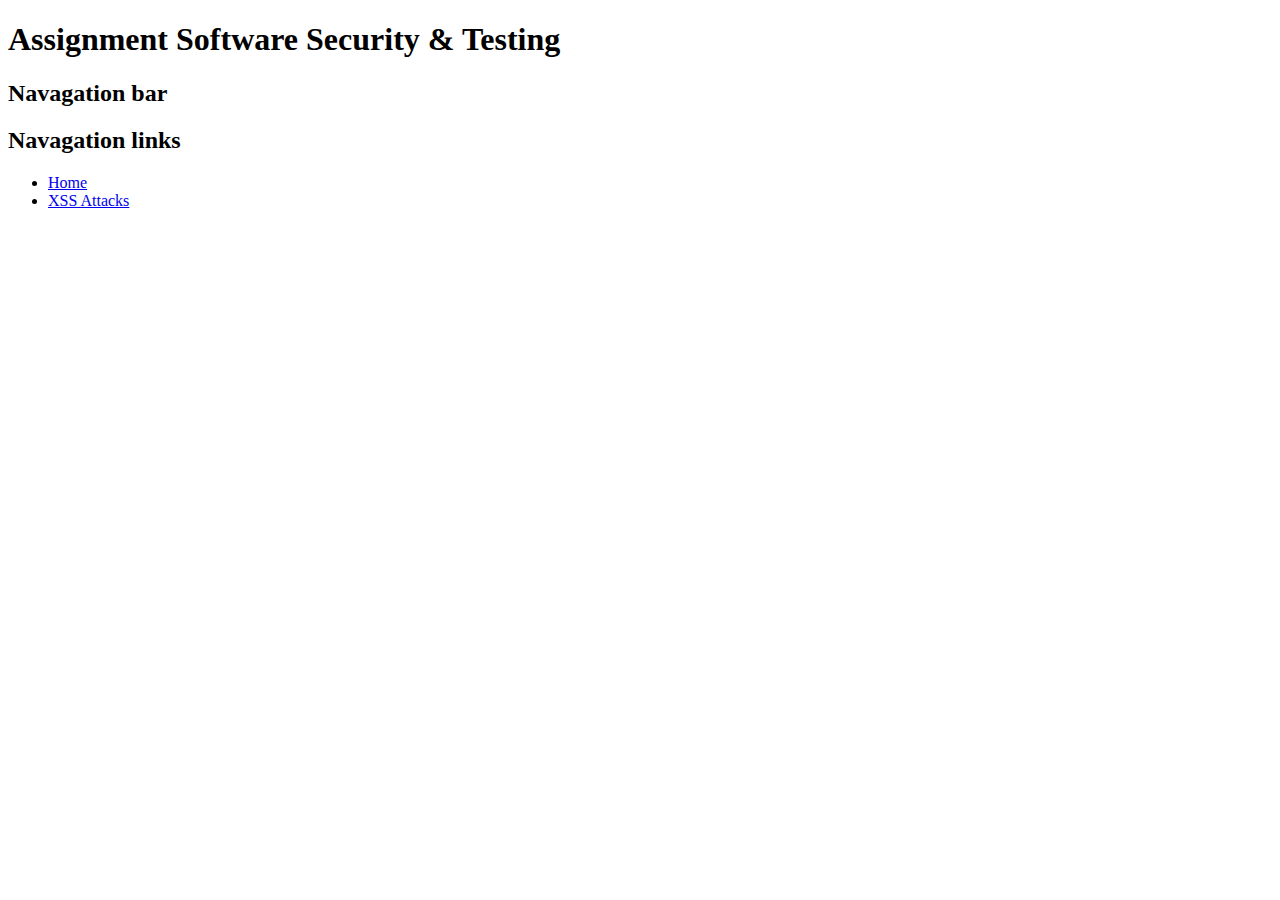
==== out/artifacts/Software_security___testing_opdracht_war_exploded/index.html @ 75148fa8 "Initial commit" ====
<!doctype html>
<html>

<head>
    <meta charset="UTF-8">
    <title>Assignment Software Security &amp; Testing: XSS Attacks</title>
</head>
<h1>Assignment Software Security &amp; Testing</h1>

<body class="wrapper">
    <header>
        <h2 class="structural">Navagation bar</h2>
        <nav>
            <h2 class="structural">Navagation links</h2>
            <ul>
                <li class="currentpage">
                    <a href="index.html">Home</a>
                </li>
                <li>
                    <a href="XSS_Attacks.html">XSS Attacks</a>
                </li>
            </ul>
        </nav>
    </header>
</body>

</html>
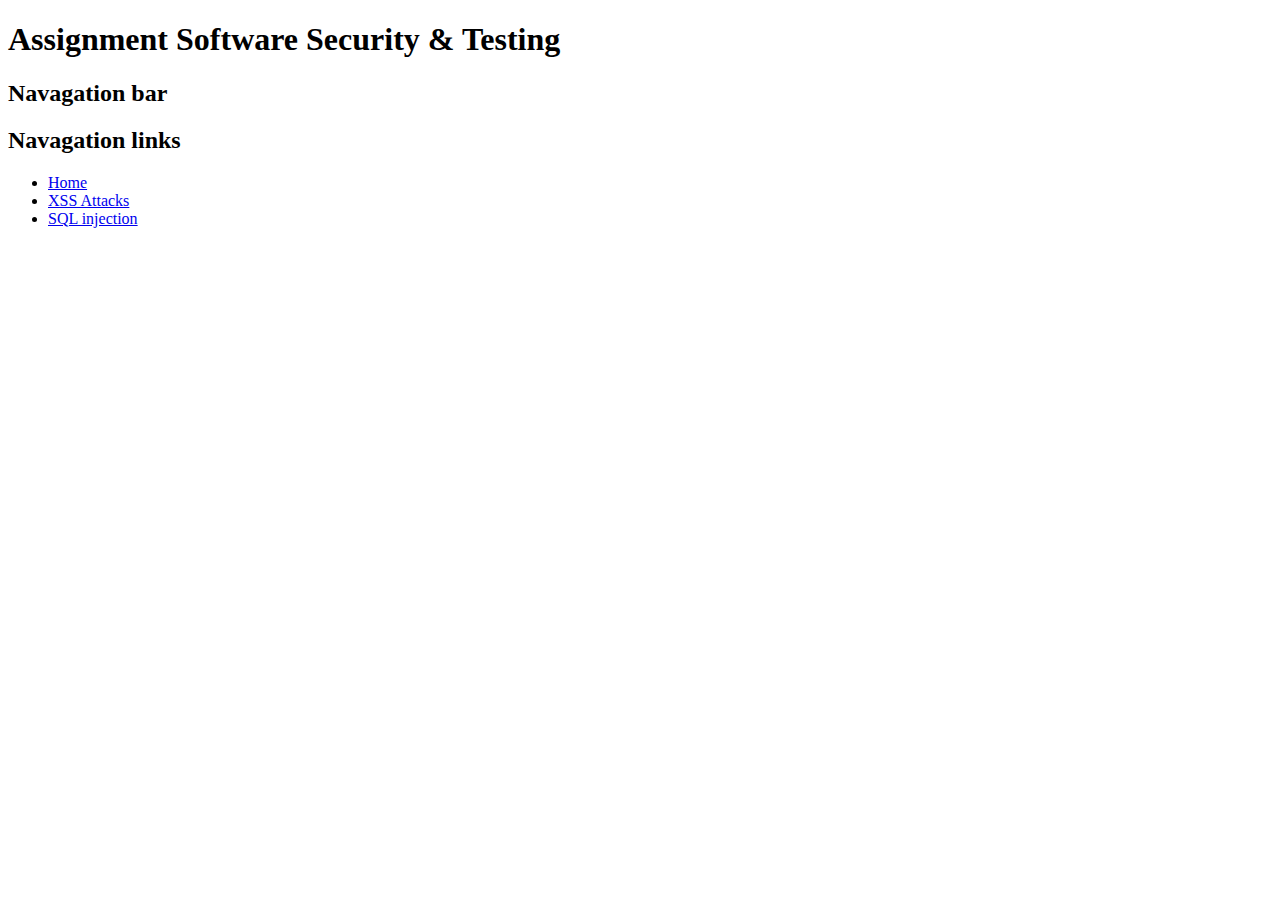
==== commit c4c79f02: "Added SQL injection" ====
--- a/out/artifacts/Software_security___testing_opdracht_war_exploded/index.html
+++ b/out/artifacts/Software_security___testing_opdracht_war_exploded/index.html
@@ -19,6 +19,9 @@
                 <li>
                     <a href="XSS_Attacks.html">XSS Attacks</a>
                 </li>
+                <li>
+                    <a href="sqlinject.jsp">SQL injection</a>
+                </li>
             </ul>
         </nav>
     </header>
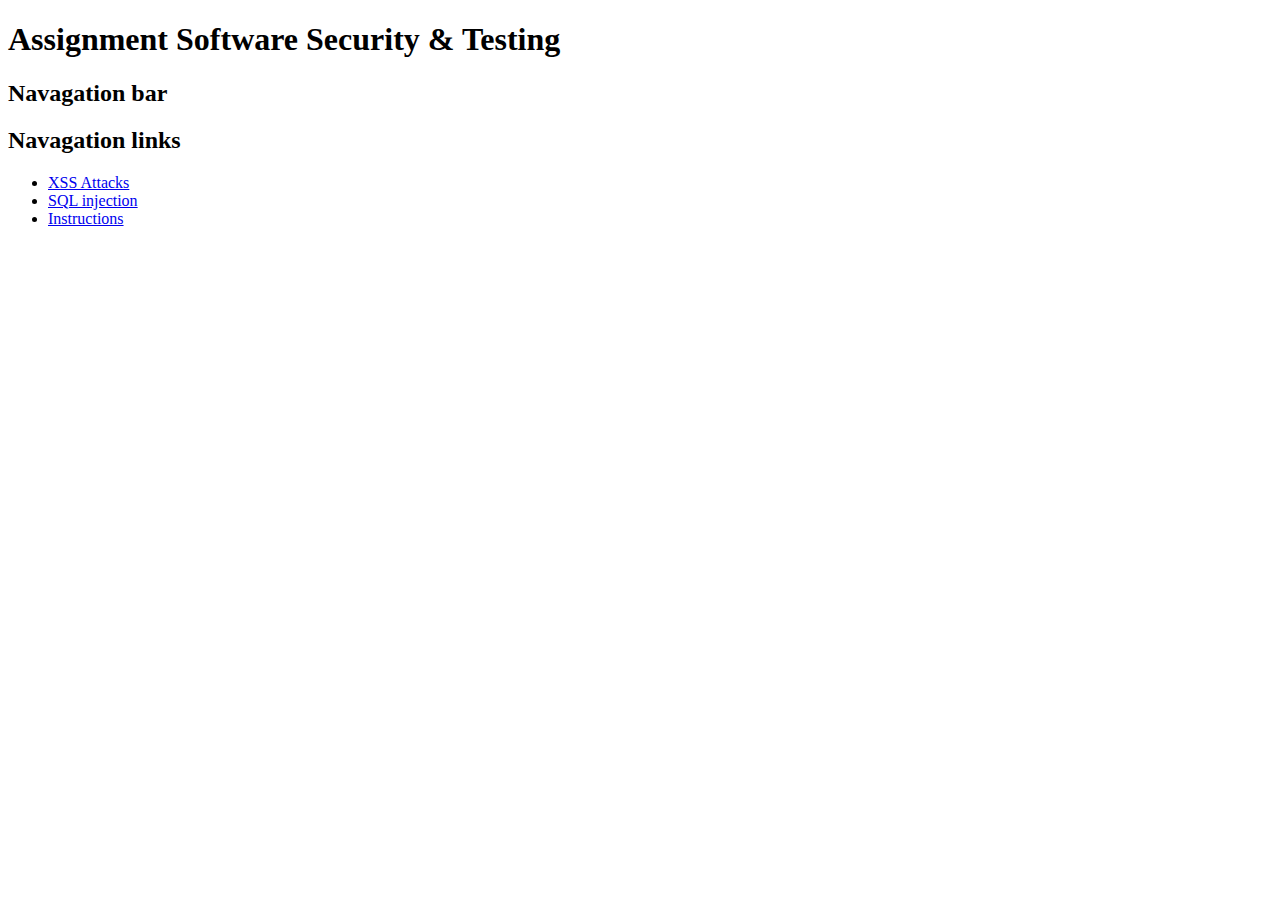
==== commit bbc6bdb6: "Added instructions" ====
--- a/out/artifacts/Software_security___testing_opdracht_war_exploded/index.html
+++ b/out/artifacts/Software_security___testing_opdracht_war_exploded/index.html
@@ -13,14 +13,14 @@
         <nav>
             <h2 class="structural">Navagation links</h2>
             <ul>
-                <li class="currentpage">
-                    <a href="index.html">Home</a>
-                </li>
                 <li>
                     <a href="XSS_Attacks.html">XSS Attacks</a>
                 </li>
                 <li>
-                    <a href="sqlinject.jsp">SQL injection</a>
+                    <a href="sqlinject.jsp "  target="_blank">SQL injection</a>
+                </li>
+                <li>
+                    <a href="instructions.html" target="_blank">Instructions</a>
                 </li>
             </ul>
         </nav>
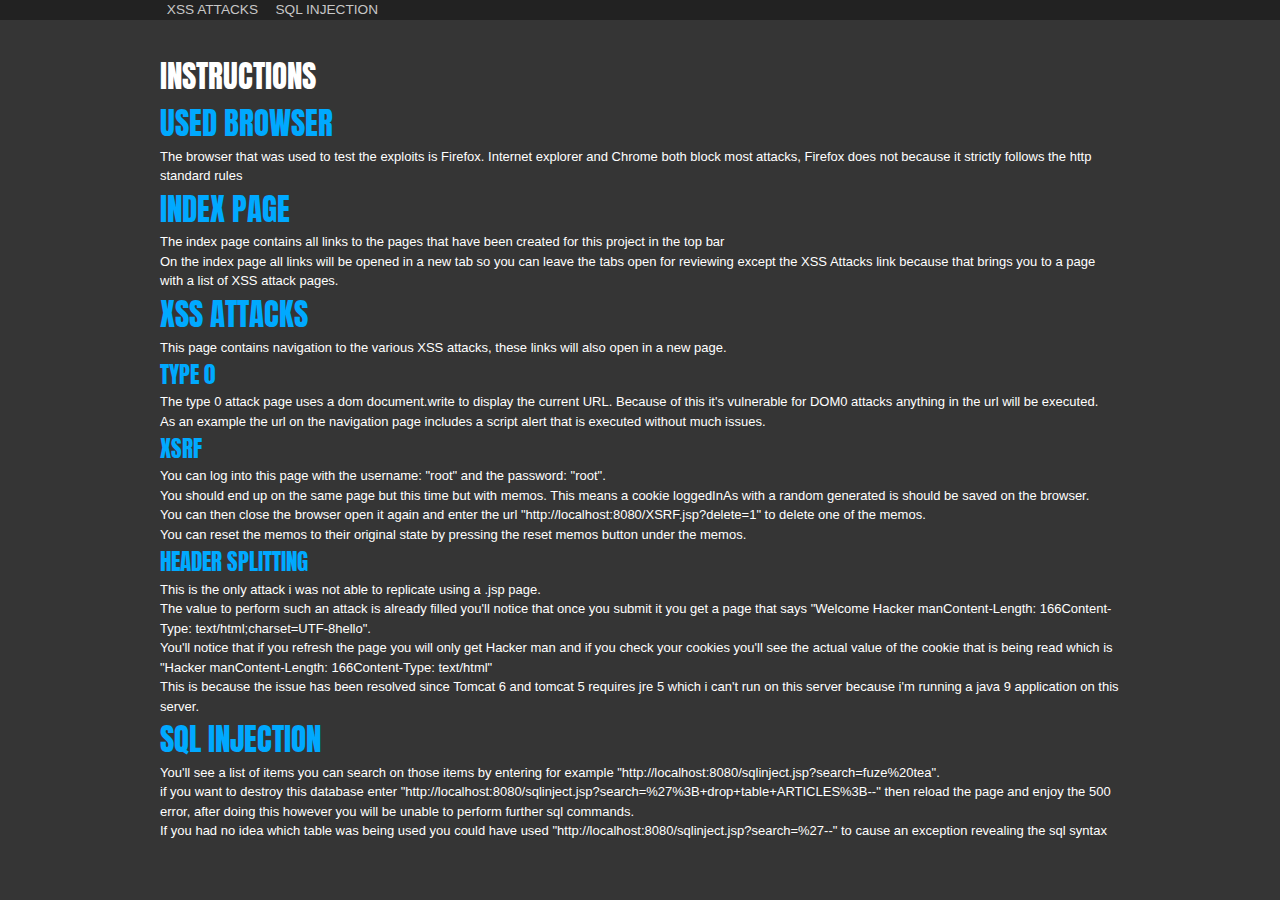
==== commit 121a6fa6: "Finished project" ====
--- a/out/artifacts/Software_security___testing_opdracht_war_exploded/index.html
+++ b/out/artifacts/Software_security___testing_opdracht_war_exploded/index.html
@@ -1,14 +1,17 @@
 <!doctype html>
 <html>
 
-<head>
-    <meta charset="UTF-8">
+<head lang="eng">
+    <meta charset="UTF-8"/>
     <title>Assignment Software Security &amp; Testing: XSS Attacks</title>
+    <link href='https://fonts.googleapis.com/css?family=Anton' rel='stylesheet' type='text/css'>
+    <link href='css/global.css' rel='stylesheet'/>
 </head>
-<h1>Assignment Software Security &amp; Testing</h1>
+<h1 class="structural">Assignment Software Security &amp; Testing</h1>
 
-<body class="wrapper">
-    <header>
+<body>
+<header>
+    <div class="wrapper">
         <h2 class="structural">Navagation bar</h2>
         <nav>
             <h2 class="structural">Navagation links</h2>
@@ -17,14 +20,61 @@
                     <a href="XSS_Attacks.html">XSS Attacks</a>
                 </li>
                 <li>
-                    <a href="sqlinject.jsp "  target="_blank">SQL injection</a>
-                </li>
-                <li>
-                    <a href="instructions.html" target="_blank">Instructions</a>
+                    <a href="sqlinject.jsp " target="_blank">SQL injection</a>
                 </li>
             </ul>
         </nav>
-    </header>
+    </div>
+</header>
+<section id="mainContent">
+    <div class="wrapper">
+        <h1>Instructions</h1>
+        <h2>Used browser</h2>
+        <p>The browser that was used to test the exploits is Firefox. Internet explorer and Chrome both block most
+            attacks,
+            Firefox does not because it strictly follows the http standard rules</p>
+        <h2>Index page</h2>
+        <p>The index page contains all links to the pages that have been created for this project in the top bar </p>
+        <p>On the index page all links will be opened in a new tab so you can leave the tabs open for reviewing except
+            the XSS Attacks link because that brings you to a page with a list of XSS attack pages.</p>
+        <h2>XSS Attacks</h2>
+        <p>This page contains navigation to the various XSS attacks, these links will also open in a new page.</p>
+        <h3>Type 0</h3>
+        <p>The type 0 attack page uses a dom document.write to display the current URL. Because of this it's vulnerable
+            for
+            DOM0
+            attacks anything in the url will be executed.</p>
+        <p>As an example the url on the navigation page includes a script alert that is executed without much
+            issues.</p>
+        <h3>XSRF</h3>
+        <p>You can log into this page with the username: "root" and the password: "root".</p>
+        <p>You should end up on the same page but this time but with memos. This means a cookie loggedInAs with a random
+            generated is should be saved on the browser.</p>
+        <p>You can then close the browser open it again and enter the url "http://localhost:8080/XSRF.jsp?delete=1" to
+            delete
+            one of the memos.</p>
+        <p>You can reset the memos to their original state by pressing the reset memos button under the memos.</p>
+        <h3>Header splitting</h3>
+        <p>This is the only attack i was not able to replicate using a .jsp page.</p>
+        <p>The value to perform such an attack is already filled you'll notice that once you submit it you get a page
+            that says "Welcome Hacker manContent-Length: 166Content-Type: text/html;charset=UTF-8hello".
+        </p>
+        <p>You'll notice that if you refresh the page you will only get Hacker man and if you check your cookies you'll
+            see the
+            actual value of the cookie that is being read which is "Hacker manContent-Length: 166Content-Type:
+            text/html"</p>
+        <p>This is because the issue has been resolved since Tomcat 6 and tomcat 5 requires jre 5 which i can't run on
+            this server because i'm running a java 9 application on this server.</p>
+        <h2>SQL injection</h2>
+        <p>You'll see a list of items you can search on those items by entering for example
+            "http://localhost:8080/sqlinject.jsp?search=fuze%20tea".</p>
+        <p>if you want to destroy this database enter
+            "http://localhost:8080/sqlinject.jsp?search=%27%3B+drop+table+ARTICLES%3B--" then reload the page and
+            enjoy the 500 error, after doing this however you will be unable to perform further sql commands.</p>
+        <p>If you had no idea which table was being used you could have used
+            "http://localhost:8080/sqlinject.jsp?search=%27--"
+            to cause an exception revealing the sql syntax</p>
+    </div>
+</section>
 </body>
-
 </html>--- a/out/artifacts/Software_security___testing_opdracht_war_exploded/css/global.css
+++ b/out/artifacts/Software_security___testing_opdracht_war_exploded/css/global.css
@@ -0,0 +1,143 @@
+/**
+ * Global stylesheet for all html pages
+ *
+ * @author Duncan Casteleyn <Duncan.casteleyn@student.ap.be>
+ *
+ */
+
+/* GENERAL */
+
+html {
+    font-size: 0.625em; /* set 1 rem = 16px * 0.625 = 10px */
+    height: 100%;
+}
+
+* {
+    margin: 0; /* wipe out browser differences for default values */
+    padding: 0; /* wipe out browser differences for default values	*/
+    -webkit-box-sizing: border-box; /* use border-box box model everywhere */
+    -moz-box-sizing: border-box;
+    box-sizing: border-box;
+    content: none;
+}
+
+body {
+    font-family: Helvetica, Arial, serif;
+    color: #fff;
+    font-size: 1.3rem;
+    line-height: 1.5;
+    min-width: 60rem;
+    width: 100%;
+    background: #353535;
+}
+
+table {
+    width: 100%;
+}
+
+a:visited {
+    color: cornflowerblue;
+}
+
+table td {
+    text-align: center;
+}
+
+#mainContent {
+    padding: 2.5em 0;
+}
+
+.wrapper {
+    max-width: 96rem;
+    margin: 0 1em;
+    background: inherit;
+}
+
+.structural {
+    position: absolute;
+    left: -9999px;
+}
+
+h1, h2, h3, h4 {
+    font-family: Anton, sans-serif;
+    font-size: 2.4em;
+    text-transform: uppercase;
+    font-weight: normal;
+}
+
+#mainContent h2, #mainContent h3, #mainContent h4 {
+    color: #00A9FF;
+}
+
+h3 {
+    font-size: 1.8em;
+}
+
+h4 {
+    font-size: 1em;
+    font-family: Arial, sans-serif;
+}
+
+/* HEADER */
+
+header {
+    color: #000;
+    text-transform: uppercase;
+    background: #222222;
+}
+
+header a {
+    color: #FFFFFF;
+    text-decoration: none;
+    margin-top: 1.5em;
+}
+
+header ul {
+    font-size: 1.05em;
+    margin-bottom: 1em;
+}
+
+header ul:last-child {
+    margin-bottom: 0;
+}
+
+header .socialmedia li {
+    float: left;
+    margin: 0 0.1em;
+}
+
+header ul a {
+    color: #C7C7C7;
+    transition: 0.4s;
+    padding: 0.5em;
+}
+
+header ul a:hover {
+    color: #00A9FF;
+}
+
+header li {
+    display: inline;
+}
+
+header .socialmedia {
+    margin-right: 1em;
+}
+
+header .socialmedia a {
+    margin-right: 1em;
+}
+
+header p:first-child {
+    font-size: 3em;
+    font-family: Anton, sans-serif;
+}
+
+/* Media queries */
+
+@media (min-width: 62.5rem) {
+    /* 1000 px width */
+    .wrapper {
+        margin: 0 auto;
+    }
+}